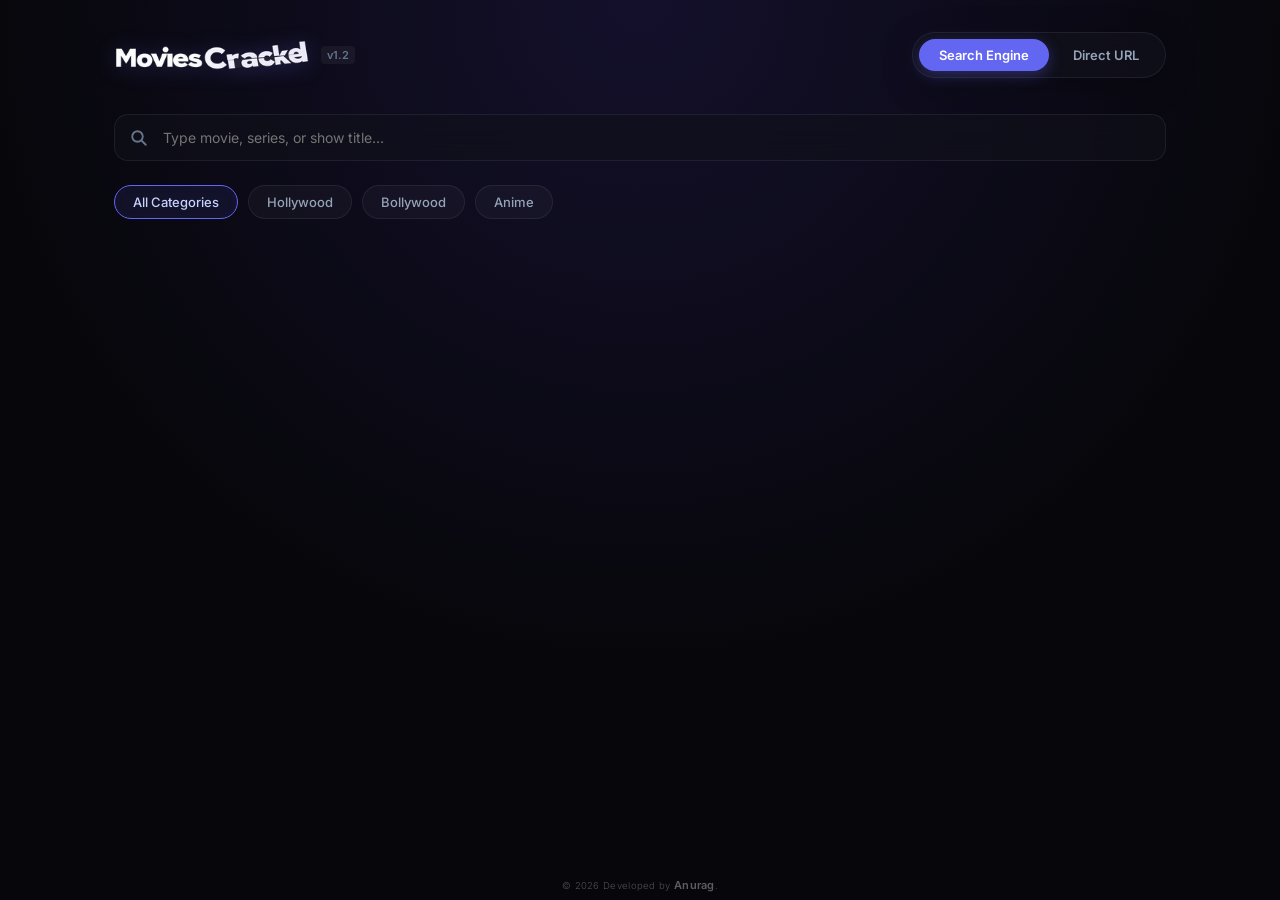
==== index.html @ f0cd8c69 "Diagnostics Revolution: add beautiful interactive Glassmorphism Diagnostics Modal triggered by click" ====
<!DOCTYPE html>
<html lang="en">
<head>
  <meta charset="UTF-8">
  <meta name="viewport" content="width=device-width, initial-scale=1.0, maximum-scale=1.0, user-scalable=no">
  <title>Movies Crackd</title>

  <!-- Open Graph / Facebook -->
  <meta property="og:type" content="website">
  <meta property="og:title" content="Movies Crackd">
  <meta property="og:description" content="Stream and download your favorite movies and TV shows instantly.">
  <meta property="og:image" content="https://files.catbox.moe/c52nru.jpg">
  <meta property="og:image:width" content="1731">
  <meta property="og:image:height" content="909">
  <meta property="og:image:type" content="image/jpeg">

  <!-- Twitter -->
  <meta property="twitter:card" content="summary_large_image">
  <meta property="twitter:title" content="Movies Crackd">
  <meta property="twitter:description" content="Stream and download your favorite movies and TV shows instantly.">
  <meta property="twitter:image" content="https://files.catbox.moe/c52nru.jpg">
  <link rel="icon" type="image/png" href="[data-uri]">
  <!-- IMDb Suggestion CDN Preconnect — pre-warms TLS before first keystroke -->
  <link rel="preconnect" href="https://v3.sg.media-imdb.com" crossorigin>
  <link rel="preconnect" href="https://m.media-amazon.com" crossorigin>
  <!-- Google Fonts -->
  <link rel="preconnect" href="https://fonts.googleapis.com">
  <link rel="preconnect" href="https://fonts.gstatic.com" crossorigin>
  <link href="https://fonts.googleapis.com/css2?family=Inter:wght@300;400;500;600;700&family=Outfit:wght@400;500;600;700;800&display=swap" rel="stylesheet">
  
  <link rel="stylesheet" href="/static/css/app.css">
</head>
<body>
  <div id="details-page-bg"><img id="details-page-bg-img" src="" alt=""></div>

  <div class="app-container">
    
    <!-- Top Brand & Tabs bar -->
    <header>
      <div class="brand" onclick="goHome()" title="Go to Home Page">
        <img class="brand-logo" src="[data-uri]" alt="Movies Crackd">
        <span>v1.2</span>
      </div>
      
      <div class="tabs-container">
        <button class="tab-btn active" onclick="switchTab('search')">Search Engine</button>
        <button class="tab-btn" onclick="switchTab('direct')">Direct URL</button>
      </div>
    </header>

    <!-- ── VIEW 1: SEARCH ENGINE VIEW ── -->
    <div id="search-view" class="view-panel active">
      
      <!-- Primary Search Panel & Category Tags -->
      <div class="search-bar-row">
        <div class="search-input-wrap">
          <input type="text" class="search-input" id="search-box" autocomplete="off" placeholder="Type movie, series, or show title…">
          <svg fill="none" stroke="currentColor" viewBox="0 0 24 24"><path stroke-linecap="round" stroke-linejoin="round" stroke-width="2.5" d="M21 21l-6-6m2-5a7 7 0 11-14 0 7 7 0 0114 0z"></path></svg>
          <button class="clear-search-btn" id="clear-search-btn" onclick="clearSearch()" title="Clear search">
            <svg fill="none" stroke="currentColor" viewBox="0 0 24 24"><path stroke-linecap="round" stroke-linejoin="round" stroke-width="2.5" d="M6 18L18 6M6 6l12 12"></path></svg>
          </button>
          <!-- IMDb Suggestions Dropdown -->
          <div class="imdb-suggestions-dropdown" id="imdb-suggestions" style="display: none;"></div>
        </div>
      </div>

      <div class="categories-row">
        <button class="cat-btn active" onclick="selectCategory('All')">All Categories</button>
        <button class="cat-btn" onclick="selectCategory('Hollywood')">Hollywood</button>
        <button class="cat-btn" onclick="selectCategory('Bollywood')">Bollywood</button>
        <button class="cat-btn" onclick="selectCategory('Anime')">Anime</button>
      </div>

      <!-- Search Results Movie Card Grid -->
      <div class="movie-grid" id="search-results">
        <!-- Renders dynamically -->
      </div>

      <!-- same page detailed quality selection container -->
      <div class="detail-panel" id="detail-panel">
        <div class="detail-header">
          <button class="back-btn" onclick="closeDetails()" title="Back to Search">
            <svg width="18" height="18" fill="none" stroke="currentColor" viewBox="0 0 24 24" style="stroke-width:2.5"><path stroke-linecap="round" stroke-linejoin="round" d="M10 19l-7-7m0 0l7-7m-7 7h18"></path></svg>
          </button>
          <h2 class="detail-title" id="detail-title">Movie Title Options</h2>
        </div>
        <div class="detail-meta-row" id="detail-meta-row"></div>
        <div class="option-grid" id="option-list">
          <!-- Option cards render dynamically -->
        </div>
      </div>

    </div>

    <!-- ── VIEW 2: DIRECT URL VIEW ── -->
    <div id="direct-view" class="view-panel">
      <div class="direct-container">
        
        <!-- Back to Movie button row, hidden by default -->
        <div class="direct-back-row" id="direct-back-row" style="display: none; margin-bottom: 20px;">
          <button class="back-btn-direct" onclick="goBackToMovie()" style="background: rgba(255,255,255,0.06); border: 1px solid rgba(255,255,255,0.1); color: var(--text-main); padding: 10px 20px; border-radius: 12px; font-weight: 600; font-size: 14px; cursor: pointer; display: inline-flex; align-items: center; gap: 8px; transition: all 0.2s ease; backdrop-filter: blur(10px); box-shadow: var(--shadow-sm);">
            <svg fill="none" stroke="currentColor" viewBox="0 0 24 24" style="width: 18px; height: 18px; stroke-width: 2.5;"><path stroke-linecap="round" stroke-linejoin="round" d="M15 19l-7-7 7-7"></path></svg>
            Back to Movie Details
          </button>
        </div>

        <div class="direct-input-row">
          <input type="text" id="direct-url-box" class="direct-input" placeholder="Paste direct link here (driveseed / modpro / animeflix / leechpro) and hit enter…">
          <button class="go-btn" onclick="startDirectDownload()">Go</button>
        </div>

        <div class="downloads-section">
          <div class="downloads-list" id="downloads-list">
            <!-- Download progress cards render dynamically -->
          </div>
        </div>

        <!-- System status & Telegram ready footer (hidden in cloud mode) -->
        <div class="status-bar-footer" id="status-bar-footer">
          <div id="footer-status-text">Ready</div>
          
          <button class="retry-all-btn" id="retry-failed-btn" style="display:none;" onclick="retryFailedAll()">Retry Failed</button>
          
          <div class="tg-status" id="tg-status-badge">
            <div class="tg-dot" id="tg-dot"></div>
            <span id="tg-text">Telegram: Checking…</span>
          </div>
        </div>

      </div>
    </div>

  </div>

  <div class="credits-footer" onclick="openDiagnostics()">© 2026 Developed by <strong>Anurag</strong>.</div>

  <!-- Premium System Diagnostics Modal -->
  <div id="diagnostics-modal" class="diagnostics-modal" style="display: none;">
    <div class="diagnostics-backdrop" onclick="closeDiagnostics()"></div>
    <div class="diagnostics-content">
      <div class="diagnostics-header">
        <h3>📊 System Diagnostics & Storage</h3>
        <button class="close-diag-btn" onclick="closeDiagnostics()">&times;</button>
      </div>
      <div class="diagnostics-body">
        <div class="diag-section">
          <h4>🌐 Server SSD Storage (Render Free Tier)</h4>
          <div class="diag-row"><span>Total Project Files Size:</span><strong id="diag-project-size">Loading…</strong></div>
          <div class="diag-row"><span>IMDb Autocomplete suggestions:</span><strong id="diag-server-suggest">Loading…</strong></div>
          <div class="diag-row"><span>Cached JPEG Posters:</span><strong id="diag-server-posters">Loading…</strong></div>
          <div class="diag-row"><span>Trending Showcase Database:</span><strong id="diag-trending-cache">Loading…</strong></div>
          <div class="diag-row"><span>Server Runtime Clock:</span><strong id="diag-server-time">Loading…</strong></div>
        </div>
        
        <div class="diag-section">
          <h4>📱 Client Browser Cache (localStorage)</h4>
          <div class="diag-row"><span>IMDb Autocomplete Entries:</span><strong id="diag-client-suggest">Loading…</strong></div>
          <div class="diag-row"><span>Total Client Cache Usage:</span><strong id="diag-client-size">Loading…</strong></div>
        </div>
        
        <div class="diag-actions">
          <button class="diag-btn server-btn" onclick="clearServerCache()">🧹 Clear Server SSD Cache</button>
          <button class="diag-btn client-btn" onclick="clearClientCache()">📱 Clear Client Local Cache</button>
        </div>
      </div>
    </div>
  </div>

  <script src="/static/js/app.js"></script>
</body>
</html>
---- static/css/app.css ----
:root {
      --bg: #07070b;
      --bg-gradient: radial-gradient(circle at top, #14102c 0%, #07070b 60%);
      --card-bg: rgba(18, 18, 28, 0.6);
      --card-hover: rgba(26, 26, 42, 0.85);
      --border: rgba(255, 255, 255, 0.07);
      --border-hover: rgba(106, 90, 212, 0.4);
      --text: #ffffff;
      --text-sub: #94a3b8;
      --text-dim: #64748b;
      --accent: #6366f1;
      --accent-glow: rgba(99, 102, 241, 0.35);
      --emerald: #10b981;
      --amber: #f59e0b;
      --crimson: #ef4444;
      --blue: #3b82f6;
      --font-outfit: 'Outfit', sans-serif;
      --font-inter: 'Inter', sans-serif;
    }

    * {
      box-sizing: border-box;
      margin: 0;
      padding: 0;
      -webkit-font-smoothing: antialiased;
      -moz-osx-font-smoothing: grayscale;
    }

    html, body {
      max-width: 100%;
      overflow-x: hidden;
      width: 100%;
    }

    body {
      background: var(--bg);
      background-image: var(--bg-gradient);
      background-attachment: fixed;
      color: var(--text);
      font-family: var(--font-inter);
      min-height: 100vh;
      overflow-x: hidden;
      display: flex;
      flex-direction: column;
      align-items: center;
      position: relative;
    }

    /* Scrollbars */
    ::-webkit-scrollbar {
      width: 8px;
      height: 8px;
    }
    ::-webkit-scrollbar-track {
      background: rgba(255, 255, 255, 0.02);
    }
    ::-webkit-scrollbar-thumb {
      background: rgba(255, 255, 255, 0.12);
      border-radius: 4px;
    }
    ::-webkit-scrollbar-thumb:hover {
      background: rgba(255, 255, 255, 0.25);
    }

    #details-page-bg {
      position: fixed;
      top: 0;
      left: 0;
      width: 100vw;
      height: 100vh;
      z-index: -10;
      opacity: 0;
      transition: opacity 0.8s cubic-bezier(0.16, 1, 0.3, 1);
      pointer-events: none;
      overflow: hidden;
    }

    #details-page-bg img {
      position: absolute;
      top: 0;
      left: 0;
      height: 100%;
      width: auto;
      object-fit: cover;
      -webkit-mask-image: linear-gradient(to right, black 0%, black 10%, transparent 50%);
      mask-image: linear-gradient(to right, black 0%, black 10%, transparent 50%);
    }

    #details-page-bg::after {
      content: '';
      position: absolute;
      top: 0;
      left: 0;
      width: 100%;
      height: 100%;
      background:
        linear-gradient(to bottom, var(--bg) 0%, transparent 12%),
        linear-gradient(to top, var(--bg) 0%, transparent 12%);
      z-index: 1;
    }

    .app-container {
      width: 100%;
      max-width: 1100px;
      padding: 32px 24px;
      display: flex;
      flex-direction: column;
      gap: 28px;
      flex-grow: 1;
    }

    /* Header Bar */
    header {
      display: flex;
      justify-content: space-between;
      align-items: center;
      margin-bottom: 8px;
    }

    .brand {
      display: flex;
      align-items: center;
      gap: 12px;
      cursor: pointer;
    }

    .brand-logo {
      height: 30px;
      width: auto;
      object-fit: contain;
      display: block;
      filter: drop-shadow(0 2px 10px rgba(99, 102, 241, 0.25));
      transition: all 0.2s ease;
    }

    .brand:hover .brand-logo {
      transform: scale(1.03);
      filter: drop-shadow(0 2px 14px rgba(99, 102, 241, 0.45));
    }

    .brand span {
      font-family: var(--font-inter);
      font-size: 11px;
      font-weight: 600;
      color: var(--text-dim);
      background: rgba(255, 255, 255, 0.05);
      padding: 2px 6px;
      border-radius: 4px;
    }

    /* Premium Pill Tabs */
    .tabs-container {
      background: rgba(18, 18, 28, 0.7);
      border: 1px solid var(--border);
      padding: 6px;
      border-radius: 30px;
      display: flex;
      gap: 4px;
      backdrop-filter: blur(16px);
      box-shadow: 0 8px 32px rgba(0,0,0,0.25);
    }

    .tab-btn {
      background: transparent;
      border: none;
      color: var(--text-sub);
      font-family: var(--font-inter);
      font-size: 13px;
      font-weight: 600;
      padding: 8px 20px;
      border-radius: 20px;
      cursor: pointer;
      transition: all 0.3s cubic-bezier(0.4, 0, 0.2, 1);
    }

    .tab-btn:hover {
      color: var(--text);
    }

    .tab-btn.active {
      background: var(--accent);
      color: #ffffff;
      box-shadow: 0 4px 15px var(--accent-glow);
    }

    /* Views */
    .view-panel {
      display: none;
      flex-direction: column;
      gap: 24px;
      animation: fadeIn 0.4s ease;
    }

    .view-panel.active {
      display: flex;
    }

    @keyframes fadeIn {
      from { opacity: 0; transform: translateY(8px); }
      to { opacity: 1; transform: translateY(0); }
    }

    /* ── SEARCH ENGINE TAB ── */
    .search-bar-row {
      display: flex;
      gap: 16px;
      align-items: center;
      width: 100%;
    }

    .search-input-wrap {
      position: relative;
      flex-grow: 1;
    }

    .search-input-wrap svg {
      position: absolute;
      left: 16px;
      top: 50%;
      transform: translateY(-50%);
      width: 18px;
      height: 18px;
      color: var(--text-dim);
      pointer-events: none;
      transition: color 0.3s;
      z-index: 2;
    }

    .search-input {
      position: relative;
      z-index: 1;
      width: 100%;
      background: rgba(18, 18, 28, 0.6);
      border: 1px solid var(--border);
      border-radius: 14px;
      padding: 14px 44px 14px 48px; /* Increased right padding to prevent overlay with cross button */
      color: var(--text);
      font-family: var(--font-inter);
      font-size: 14px;
      transition: all 0.3s;
      outline: none;
      backdrop-filter: blur(12px);
    }

    .search-input:focus {
      border-color: var(--accent);
      background: rgba(22, 22, 38, 0.8);
      box-shadow: 0 0 0 3px rgba(99, 102, 241, 0.15);
    }

    .search-input:focus + svg {
      color: var(--accent);
    }

    .clear-search-btn {
      position: absolute;
      right: 16px;
      top: 50%;
      transform: translateY(-50%);
      background: none;
      border: none;
      color: var(--text-dim);
      cursor: pointer;
      display: none;
      align-items: center;
      justify-content: center;
      padding: 4px;
      border-radius: 50%;
      transition: color 0.2s, background-color 0.2s;
      z-index: 2;
    }

    .clear-search-btn:hover {
      color: var(--text);
      background-color: rgba(255, 255, 255, 0.08);
    }

    .clear-search-btn svg {
      position: static !important;
      transform: none !important;
      width: 16px !important;
      height: 16px !important;
      pointer-events: auto !important;
      color: currentColor !important;
    }

    /* Horizontal Category Scroller */
    .categories-row {
      display: flex;
      gap: 10px;
      overflow-x: auto;
      padding-bottom: 4px;
      scrollbar-width: none; /* Firefox */
    }

    .categories-row::-webkit-scrollbar {
      display: none; /* Safari / Chrome */
    }

    .cat-btn {
      background: rgba(255, 255, 255, 0.03);
      border: 1px solid var(--border);
      color: var(--text-sub);
      font-family: var(--font-inter);
      font-size: 13px;
      font-weight: 500;
      padding: 8px 18px;
      border-radius: 20px;
      cursor: pointer;
      transition: all 0.25s;
      white-space: nowrap;
    }

    .cat-btn:hover {
      background: rgba(255, 255, 255, 0.08);
      color: var(--text);
      border-color: rgba(255, 255, 255, 0.2);
    }

    .cat-btn.active {
      background: rgba(99, 102, 241, 0.1);
      border-color: var(--accent);
      color: #c7d2fe;
      box-shadow: inset 0 0 10px rgba(99, 102, 241, 0.05);
    }

    /* Responsive Movie Poster Grid */
    .movie-grid {
      display: grid;
      grid-template-columns: repeat(auto-fill, minmax(180px, 1fr));
      gap: 28px;
      width: 100%;
    }

    .movie-card {
      background: var(--card-bg);
      border: 1px solid var(--border);
      border-radius: 18px;
      padding: 10px;
      cursor: pointer;
      display: flex;
      flex-direction: column;
      gap: 12px;
      transition: all 0.4s cubic-bezier(0.16, 1, 0.3, 1);
      backdrop-filter: blur(12px);
      box-shadow: 0 4px 20px rgba(0,0,0,0.15);
      position: relative;
    }

    .movie-card:not(.static-overlay):hover {
      transform: translateY(-8px);
      background: var(--card-hover);
      border-color: var(--border-hover);
      box-shadow: 0 12px 30px rgba(99, 102, 241, 0.15);
    }

    .poster-wrap {
      width: 100%;
      aspect-ratio: 9 / 12.5;
      border-radius: 14px;
      overflow: hidden;
      background: #11111b;
      position: relative;
    }

    .poster-img {
      position: absolute;
      top: 0;
      left: 0;
      width: 100%;
      height: 100%;
      object-fit: cover;
      transition: transform 0.5s cubic-bezier(0.16, 1, 0.3, 1);
    }

    .movie-card:not(.static-overlay):hover .poster-img {
      transform: scale(1.04);
    }

    /* Full-card absolute overlay on hover, completely stable without changing card dimensions! */
    .poster-hover-overlay {
      position: absolute;
      top: 0;
      left: 0;
      width: 100%;
      height: 100%;
      display: flex;
      align-items: flex-end; /* bottom-aligned */
      justify-content: flex-start; /* left-aligned */
      padding: 18px;
      box-sizing: border-box;
      opacity: 0;
      transition: opacity 0.4s cubic-bezier(0.16, 1, 0.3, 1), transform 0.4s cubic-bezier(0.16, 1, 0.3, 1);
      z-index: 2;
      pointer-events: none;
      border-radius: 17px;
      overflow: hidden;
      transform: scale(0.98);
    }

    .movie-card:not(.static-overlay):hover .poster-hover-overlay {
      opacity: 1;
      transform: scale(1);
    }

    .hover-bg-img {
      position: absolute;
      top: 0;
      left: 0;
      width: 100%;
      height: 100%;
      object-fit: cover;
      border-radius: 17px;
      z-index: -2;
      transition: transform 0.5s cubic-bezier(0.16, 1, 0.3, 1);
    }

    .movie-card:not(.static-overlay):hover .hover-bg-img {
      transform: scale(1.04);
    }

    .hover-overlay-gradient {
      position: absolute;
      top: 0;
      left: 0;
      width: 100%;
      height: 100%;
      z-index: -1;
      /* Premium gradient darken background */
      background: linear-gradient(to top, rgba(10, 10, 15, 0.98) 0%, rgba(10, 10, 15, 0.65) 50%, rgba(10, 10, 15, 0) 100%);
      /* Sophisticated gradient blur using CSS mask-image and backdrop-filter */
      backdrop-filter: blur(14px);
      -webkit-backdrop-filter: blur(14px);
      -webkit-mask-image: linear-gradient(to top, black 0%, rgba(0, 0, 0, 0.85) 50%, transparent 100%);
      mask-image: linear-gradient(to top, black 0%, rgba(0, 0, 0, 0.85) 50%, transparent 100%);
      border-radius: 17px;
    }

    .hover-overlay-content {
      display: flex;
      flex-direction: column;
      gap: 6px;
      width: 100%;
      text-align: left;
      transition: transform 0.45s cubic-bezier(0.16, 1, 0.3, 1);
      transform: translateY(12px);
    }

    .movie-card:not(.static-overlay):hover .hover-overlay-content {
      transform: translateY(0);
    }

    .hover-overlay-main-title {
      color: #ffffff;
      font-family: var(--font-outfit);
      font-weight: 800;
      line-height: 1.25;
      letter-spacing: -0.2px;
      text-shadow: 0 2px 10px rgba(0, 0, 0, 0.95);
      word-wrap: break-word;
      overflow-wrap: break-word;
    }

    .hover-overlay-extra {
      color: rgba(255, 255, 255, 0.72);
      font-family: var(--font-inter);
      font-weight: 500;
      line-height: 1.45;
      text-shadow: 0 1px 8px rgba(0, 0, 0, 0.8);
      word-wrap: break-word;
      overflow-wrap: break-word;
    }

    .poster-placeholder {
      width: 100%;
      height: 100%;
      display: flex;
      align-items: center;
      justify-content: center;
      color: var(--text-dim);
      font-size: 32px;
      background: linear-gradient(135deg, #161622 0%, #0d0d15 100%);
      transition: all 0.5s cubic-bezier(0.16, 1, 0.3, 1);
    }

    .movie-card:not(.static-overlay):hover .poster-placeholder {
      transform: scale(1.04);
    }

    /* Category Tag Overlay */
    .cat-badge {
      position: absolute;
      top: 10px;
      left: 10px;
      font-size: 10px;
      font-weight: 700;
      text-transform: uppercase;
      padding: 4px 8px;
      border-radius: 6px;
      color: #fff;
      backdrop-filter: blur(8px);
      box-shadow: 0 2px 8px rgba(0,0,0,0.3);
      z-index: 3;
      transition: all 0.45s cubic-bezier(0.16, 1, 0.3, 1);
    }

    .cat-badge.hollywood { background: rgba(16, 185, 129, 0.8); }
    .cat-badge.bollywood { background: rgba(59, 130, 246, 0.8); }
    .cat-badge.anime { background: rgba(239, 68, 68, 0.8); }

    .movie-details {
      display: flex;
      flex-direction: column;
      gap: 6px;
      padding: 2px 4px 6px 4px;
      transition: all 0.4s cubic-bezier(0.16, 1, 0.3, 1);
      opacity: 1;
    }

    .movie-card:not(.static-overlay):hover .movie-details {
      opacity: 0;
      transform: translateY(12px);
      pointer-events: none;
    }

    .movie-title {
      font-family: var(--font-outfit);
      font-size: 14px;
      font-weight: 600;
      color: #ffffff;
      line-height: 1.3;
      white-space: nowrap;
      overflow: hidden;
      text-overflow: ellipsis;
    }

    .movie-meta {
      font-size: 11px;
      color: var(--text-sub);
      display: flex;
      justify-content: space-between;
    }

    /* Skeleton Loading State */
    .skeleton-card {
      pointer-events: none;
    }

    .skeleton-img {
      width: 100%;
      height: 100%;
      background: linear-gradient(90deg, #13131f 25%, #1c1c2e 50%, #13131f 75%);
      background-size: 200% 100%;
      animation: pulse 1.5s infinite;
    }

    .skeleton-text {
      height: 14px;
      background: linear-gradient(90deg, #13131f 25%, #1c1c2e 50%, #13131f 75%);
      background-size: 200% 100%;
      animation: pulse 1.5s infinite;
      border-radius: 4px;
    }

    @keyframes pulse {
      0% { background-position: 200% 0; }
      100% { background-position: -200% 0; }
    }

    /* Same-Page Details / Options Panel */
    .detail-panel {
      display: none;
      flex-direction: column;
      gap: 24px;
      width: 100%;
      animation: slideIn 0.4s cubic-bezier(0.16, 1, 0.3, 1);
    }

    @keyframes slideIn {
      from { opacity: 0; transform: translateY(15px); }
      to { opacity: 1; transform: translateY(0); }
    }

    .detail-header {
      display: flex;
      align-items: center;
      gap: 16px;
      padding-bottom: 12px;
      border-bottom: 1px solid var(--border);
    }

    .back-btn {
      background: rgba(255, 255, 255, 0.05);
      border: 1px solid var(--border);
      color: var(--text);
      width: 42px;
      height: 42px;
      border-radius: 50%;
      cursor: pointer;
      display: flex;
      align-items: center;
      justify-content: center;
      transition: all 0.25s;
      flex-shrink: 0;
    }

    .back-btn:hover {
      background: rgba(255, 255, 255, 0.1);
      border-color: rgba(255, 255, 255, 0.2);
      transform: scale(1.05);
    }

    .detail-title {
      font-family: var(--font-outfit);
      font-size: 20px;
      font-weight: 700;
      color: #ffffff;
      flex-grow: 1;
      white-space: normal;
      word-wrap: break-word;
      line-height: 1.4;
    }

    /* Available Options Cards */
    .option-grid {
      display: flex;
      flex-direction: column;
      gap: 12px;
      width: 100%;
    }

    .option-card {
      background: var(--card-bg);
      border: 1px solid var(--border);
      border-radius: 14px;
      padding: 16px 20px;
      display: flex;
      justify-content: space-between;
      align-items: center;
      transition: all 0.3s;
      backdrop-filter: blur(12px);
    }

    .option-card:hover {
      background: var(--card-hover);
      border-color: var(--border-hover);
      box-shadow: 0 4px 15px rgba(99, 102, 241, 0.08);
    }

    .option-info {
      display: flex;
      flex-direction: column;
      gap: 4px;
    }

    .option-quality {
      font-family: var(--font-outfit);
      font-size: 15px;
      font-weight: 600;
      color: #ffffff;
    }

    .option-btn {
      background: var(--accent);
      border: none;
      color: #ffffff;
      font-family: var(--font-inter);
      font-size: 13px;
      font-weight: 700;
      padding: 10px 20px;
      border-radius: 10px;
      cursor: pointer;
      transition: all 0.25s;
      box-shadow: 0 2px 10px var(--accent-glow);
    }

    .option-btn:hover {
      background: #7c3aed;
      transform: translateY(-2px);
      box-shadow: 0 4px 15px rgba(124, 58, 237, 0.4);
    }

    /* ── DIRECT URL TAB ── */
    .direct-container {
      width: 100%;
      display: flex;
      flex-direction: column;
      gap: 28px;
    }

    .direct-input-row {
      display: flex;
      gap: 14px;
      width: 100%;
    }

    .direct-input {
      flex-grow: 1;
      background: rgba(18, 18, 28, 0.6);
      border: 1px solid var(--border);
      border-radius: 14px;
      padding: 14px 18px;
      color: var(--text);
      font-family: var(--font-inter);
      font-size: 14px;
      outline: none;
      transition: all 0.3s;
      backdrop-filter: blur(12px);
    }

    .direct-input:focus {
      border-color: var(--accent);
      background: rgba(22, 22, 38, 0.8);
      box-shadow: 0 0 0 3px rgba(99, 102, 241, 0.15);
    }

    .go-btn {
      background: var(--accent);
      border: none;
      color: #ffffff;
      font-family: var(--font-inter);
      font-size: 14px;
      font-weight: 700;
      padding: 0 28px;
      border-radius: 14px;
      cursor: pointer;
      transition: all 0.25s;
      box-shadow: 0 4px 15px var(--accent-glow);
    }

    .go-btn:hover {
      background: #5046e5;
      box-shadow: 0 6px 20px rgba(99, 102, 241, 0.5);
    }

    /* Active Downloads Queue */
    .downloads-section {
      display: flex;
      flex-direction: column;
      gap: 16px;
      width: 100%;
    }

    .section-title {
      font-family: var(--font-outfit);
      font-size: 18px;
      font-weight: 700;
      color: #ffffff;
      display: flex;
      justify-content: space-between;
      align-items: center;
    }

    .downloads-list {
      display: flex;
      flex-direction: column;
      gap: 14px;
      width: 100%;
      min-height: 200px;
    }

    .download-card {
      background: var(--card-bg);
      border: 1px solid var(--border);
      border-radius: 14px;
      padding: 14px 18px;
      display: flex;
      align-items: center;
      justify-content: space-between;
      gap: 14px;
      transition: all 0.3s;
      backdrop-filter: blur(12px);
      position: relative;
      overflow: hidden;
    }

    .download-card.done {
      border-color: rgba(16, 185, 129, 0.25);
      background: linear-gradient(90deg, rgba(18, 18, 28, 0.6) 50%, rgba(16, 185, 129, 0.06) 100%);
    }

    .download-card.failed {
      border-color: rgba(239, 68, 68, 0.25);
      background: linear-gradient(90deg, rgba(18, 18, 28, 0.6) 50%, rgba(239, 68, 68, 0.06) 100%);
    }

    .download-card.active {
      border-color: rgba(99, 102, 241, 0.25);
      background: linear-gradient(90deg, rgba(18, 18, 28, 0.6) 50%, rgba(99, 102, 241, 0.06) 100%);
    }

    .download-card-left {
      display: flex;
      align-items: center;
      gap: 10px;
      min-width: 0;
      flex: 1;
    }

    .dl-index {
      font-weight: 700;
      color: var(--accent);
      font-size: 13px;
      flex-shrink: 0;
    }

    .dl-filename {
      font-size: 13px;
      font-weight: 500;
      color: #ffffff;
      white-space: nowrap;
      overflow: hidden;
      text-overflow: ellipsis;
      min-width: 0;
    }

    .method-badge {
      font-size: 9px;
      font-weight: 700;
      padding: 3px 6px;
      border-radius: 4px;
      color: #000000;
      text-transform: uppercase;
      flex-shrink: 0;
    }
    .method-badge.v2 { background: var(--emerald); }
    .method-badge.v1 { background: var(--amber); }
    .method-badge.cloud { background: #d946ef; }
    .method-badge.telegram { background: #3b82f6; color: #fff; }

    .download-card-right {
      display: flex;
      align-items: center;
      gap: 10px;
      flex-shrink: 0;
    }

    .dl-status-compact {
      font-size: 12px;
      font-weight: 600;
      white-space: nowrap;
    }

    .dl-download-btn {
      background: linear-gradient(135deg, var(--emerald), #059669);
      color: #ffffff;
      border: none;
      padding: 8px 18px;
      border-radius: 10px;
      font-family: var(--font-inter);
      font-size: 12px;
      font-weight: 700;
      cursor: pointer;
      transition: all 0.25s;
      display: inline-flex;
      align-items: center;
      gap: 6px;
      text-decoration: none;
      box-shadow: 0 2px 12px rgba(16, 185, 129, 0.25);
      white-space: nowrap;
    }

    .dl-download-btn:hover {
      transform: translateY(-1px);
      box-shadow: 0 4px 18px rgba(16, 185, 129, 0.4);
    }

    .dl-download-btn-partitioned {
      display: inline-flex;
      align-items: stretch;
      border-radius: 20px;
      overflow: hidden;
      text-decoration: none;
      box-shadow: 0 2px 12px rgba(16, 185, 129, 0.25);
      transition: all 0.25s;
      border: none;
      cursor: pointer;
    }

    .dl-download-btn-partitioned:hover {
      transform: translateY(-1px);
      box-shadow: 0 4px 18px rgba(16, 185, 129, 0.4);
    }

    .dl-download-btn-partitioned .dl-btn-left {
      background: #00c853;
      color: #ffffff;
      padding: 8px 18px;
      font-family: var(--font-inter);
      font-size: 12px;
      font-weight: 700;
      display: inline-flex;
      align-items: center;
      gap: 6px;
      white-space: nowrap;
    }

    .dl-download-btn-partitioned .dl-btn-right {
      background: var(--crimson);
      color: #ffffff;
      padding: 8px 18px;
      font-family: var(--font-inter);
      font-size: 12px;
      font-weight: 700;
      display: inline-flex;
      align-items: center;
      white-space: nowrap;
    }

    .dl-retry-btn {
      background: rgba(239, 68, 68, 0.12);
      color: var(--crimson);
      border: 1px solid rgba(239, 68, 68, 0.25);
      padding: 8px 16px;
      border-radius: 10px;
      font-family: var(--font-inter);
      font-size: 12px;
      font-weight: 700;
      cursor: pointer;
      transition: all 0.25s;
      white-space: nowrap;
    }

    .dl-retry-btn:hover {
      background: rgba(239, 68, 68, 0.2);
    }

    /* Compact progress bar (only shown when actively downloading) */
    .dl-progress-mini {
      position: absolute;
      bottom: 0;
      left: 0;
      height: 3px;
      background: var(--accent);
      border-radius: 0 0 14px 14px;
      transition: width 0.3s ease;
    }

    .download-card.done .dl-progress-mini {
      background: var(--emerald);
    }

    .download-card.failed .dl-progress-mini {
      background: var(--crimson);
    }

    /* Status Bar Footer */
    .status-bar-footer {
      background: rgba(18, 18, 28, 0.4);
      border: 1px solid var(--border);
      border-radius: 14px;
      padding: 12px 18px;
      display: flex;
      justify-content: space-between;
      align-items: center;
      font-size: 12px;
      color: var(--text-sub);
      backdrop-filter: blur(8px);
    }

    .tg-status {
      display: flex;
      align-items: center;
      gap: 6px;
      font-weight: 600;
    }

    .tg-dot {
      width: 8px;
      height: 8px;
      border-radius: 50%;
    }
    .tg-dot.ready { background: var(--emerald); box-shadow: 0 0 8px var(--emerald); }
    .tg-dot.warning { background: var(--amber); box-shadow: 0 0 8px var(--amber); }
    .tg-dot.notready { background: var(--crimson); box-shadow: 0 0 8px var(--crimson); }

    .retry-all-btn {
      background: rgba(180, 83, 9, 0.2);
      border: 1px solid rgba(180, 83, 9, 0.4);
      color: #fbbf24;
      font-size: 11px;
      font-weight: 700;
      padding: 6px 12px;
      border-radius: 6px;
      cursor: pointer;
      transition: all 0.25s;
    }

    .retry-all-btn:hover {
      background: rgba(180, 83, 9, 0.35);
      border-color: rgba(180, 83, 9, 0.6);
    }

    /* Option card grouped layout */
    .option-group-card {
      background: rgba(12, 12, 20, 0.85);
      border: 1px solid var(--border);
      border-radius: 16px;
      padding: 20px;
      display: flex;
      flex-direction: column;
      gap: 16px;
      transition: all 0.3s;
      backdrop-filter: blur(12px);
    }
    
    .option-group-card:hover {
      background: var(--card-hover);
      border-color: var(--border-hover);
      box-shadow: 0 4px 20px rgba(99, 102, 241, 0.06);
    }
    
    .option-pills-row {
      display: flex;
      flex-wrap: wrap;
      gap: 8px;
      align-items: center;
    }
    
    /* Pill styles */
    .pill-badge {
      font-size: 11px;
      font-weight: 700;
      padding: 5px 12px;
      border-radius: 20px;
      text-transform: uppercase;
      font-family: var(--font-inter);
      letter-spacing: 0.3px;
    }
    
    .pill-season {
      background: rgba(59, 130, 246, 0.15);
      color: #60a5fa;
      border: 1px solid rgba(59, 130, 246, 0.3);
    }
    
    .pill-lang {
      background: rgba(168, 85, 247, 0.15);
      color: #c084fc;
      border: 1px solid rgba(168, 85, 247, 0.3);
      text-transform: none;
    }
    
    /* Dynamic Resolution Theme Styling matching the user's second image */
    .theme-480p .monitor-icon-wrapper {
      background: rgba(6, 182, 212, 0.06);
      border: 1.5px solid rgba(6, 182, 212, 0.25);
      color: #22d3ee;
      box-shadow: 0 0 15px rgba(6, 182, 212, 0.08);
    }
    .theme-480p .res-title { color: #22d3ee; }
    .theme-480p .pill-size {
      background: rgba(6, 182, 212, 0.06);
      color: #22d3ee;
      border: 1px solid rgba(6, 182, 212, 0.25);
    }
    
    .theme-720p-ready .monitor-icon-wrapper {
      background: rgba(16, 185, 129, 0.06);
      border: 1.5px solid rgba(16, 185, 129, 0.25);
      color: #34d399;
      box-shadow: 0 0 15px rgba(16, 185, 129, 0.08);
    }
    .theme-720p-ready .res-title { color: #34d399; }
    .theme-720p-ready .pill-size {
      background: rgba(16, 185, 129, 0.06);
      color: #34d399;
      border: 1px solid rgba(16, 185, 129, 0.25);
    }

    .theme-720p-quality .monitor-icon-wrapper {
      background: rgba(245, 158, 11, 0.06);
      border: 1.5px solid rgba(245, 158, 11, 0.25);
      color: #fbbf24;
      box-shadow: 0 0 15px rgba(245, 158, 11, 0.08);
    }
    .theme-720p-quality .res-title { color: #fbbf24; }
    .theme-720p-quality .pill-size {
      background: rgba(245, 158, 11, 0.06);
      color: #fbbf24;
      border: 1px solid rgba(245, 158, 11, 0.25);
    }

    .theme-1080p .monitor-icon-wrapper {
      background: rgba(168, 85, 247, 0.06);
      border: 1.5px solid rgba(168, 85, 247, 0.25);
      color: #c084fc;
      box-shadow: 0 0 15px rgba(168, 85, 247, 0.08);
    }
    .theme-1080p .res-title { color: #c084fc; }
    .theme-1080p .pill-size {
      background: rgba(168, 85, 247, 0.06);
      color: #c084fc;
      border: 1px solid rgba(168, 85, 247, 0.25);
    }

    .theme-4k .monitor-icon-wrapper {
      background: rgba(236, 72, 153, 0.06);
      border: 1.5px solid rgba(236, 72, 153, 0.25);
      color: #f472b6;
      box-shadow: 0 0 15px rgba(236, 72, 153, 0.08);
    }
    .theme-4k .res-title { color: #f472b6; }
    .theme-4k .pill-size {
      background: rgba(236, 72, 153, 0.06);
      color: #f472b6;
      border: 1px solid rgba(236, 72, 153, 0.25);
    }

    .theme-default .monitor-icon-wrapper {
      background: rgba(148, 163, 184, 0.06);
      border: 1.5px solid rgba(148, 163, 184, 0.25);
      color: #cbd5e1;
    }
    .theme-default .res-title { color: #cbd5e1; }
    .theme-default .pill-size {
      background: rgba(148, 163, 184, 0.06);
      color: #cbd5e1;
      border: 1px solid rgba(148, 163, 184, 0.25);
    }

    .pill-size {
      font-family: var(--font-inter);
      font-size: 11px;
      font-weight: 700;
      padding: 5px 14px;
      border-radius: 20px;
      letter-spacing: 0.2px;
    }

    .option-buttons-row {
      display: flex;
      align-items: center;
      gap: 12px;
      flex-shrink: 0;
    }
    
    /* Styled action buttons with premium emerald green theme */
    .option-dl-btn {
      border: none;
      color: #ffffff;
      font-family: var(--font-inter);
      font-size: 12px;
      font-weight: 700;
      padding: 10px 20px;
      border-radius: 10px;
      cursor: pointer;
      transition: all 0.25s cubic-bezier(0.4, 0, 0.2, 1);
      display: flex;
      align-items: center;
      gap: 8px;
    }

    /* Secondary Action Button (Batch/Zip file) styled blue matching image */
    .option-dl-btn.secondary-dl-btn {
      background: rgba(30, 64, 175, 0.15);
      border: 1px solid rgba(59, 130, 246, 0.25);
      color: #60a5fa;
      box-shadow: 0 2px 10px rgba(59, 130, 246, 0.06);
    }

    .option-dl-btn.secondary-dl-btn:hover {
      background: rgba(30, 64, 175, 0.35);
      border-color: rgba(59, 130, 246, 0.55);
      color: #ffffff;
      box-shadow: 0 4px 15px rgba(59, 130, 246, 0.18);
      transform: translateY(-1px);
    }
    
    .btn-icon {
      font-size: 13px;
    }

    /* Option card grouped horizontal row layout */
    .option-group-card {
      background: rgba(255, 255, 255, 0.01);
      border: 1px solid var(--border);
      border-radius: 14px;
      padding: 14px 20px;
      display: flex;
      flex-direction: row;
      flex-wrap: nowrap;
      align-items: center;
      gap: 20px;
      transition: all 0.3s cubic-bezier(0.4, 0, 0.2, 1);
      position: relative;
      min-height: 64px;
    }
    
    .option-group-card:hover {
      background: rgba(255, 255, 255, 0.03);
      border-color: var(--border-hover);
      box-shadow: 0 8px 30px rgba(0, 0, 0, 0.25);
    }

    .option-left-block {
      display: flex;
      align-items: center;
      gap: 16px;
      flex-shrink: 0;
      min-width: 180px;
    }

    .monitor-icon-wrapper {
      width: 44px;
      height: 44px;
      border-radius: 10px;
      display: flex;
      align-items: center;
      justify-content: center;
      transition: all 0.3s;
    }

    .monitor-svg {
      width: 18px;
      height: 18px;
    }

    .resolution-info {
      display: flex;
      flex-direction: column;
      gap: 2px;
    }

    .res-title {
      font-family: var(--font-outfit);
      font-weight: 800;
      font-size: 16px;
      letter-spacing: 0.5px;
    }

    .res-subtitle {
      font-family: var(--font-inter);
      font-size: 11px;
      color: var(--text-dim);
      font-weight: 500;
      white-space: nowrap;
    }

    .option-middle-block {
      display: flex;
      align-items: center;
      justify-content: center;
      flex-grow: 1;
    }

    .divider-line {
      width: 1px;
      height: 32px;
      background: rgba(255, 255, 255, 0.08);
      flex-shrink: 0;
    }

    /* Global metadata row under main detailed title */
    .detail-meta-row {
      display: flex;
      flex-wrap: wrap;
      gap: 10px;
      align-items: center;
      margin-top: 14px;
      margin-bottom: 22px;
      padding-bottom: 14px;
      border-bottom: 1px solid rgba(255, 255, 255, 0.04);
    }

    /* Accordion styles */
    .accordion-list {
      display: flex;
      flex-direction: column;
      gap: 14px;
      width: 100%;
    }

    .accordion-item {
      background: rgba(16, 16, 26, 0.92);
      border: 1px solid var(--border);
      border-radius: 16px;
      overflow: hidden;
      transition: all 0.3s cubic-bezier(0.4, 0, 0.2, 1);
      backdrop-filter: blur(16px);
      -webkit-backdrop-filter: blur(16px);
    }

    .accordion-item.active {
      border-color: rgba(99, 102, 241, 0.4);
      background: rgba(22, 22, 38, 0.95);
      box-shadow: 0 4px 20px rgba(99, 102, 241, 0.08);
    }

    .accordion-header {
      padding: 18px 24px;
      display: flex;
      justify-content: space-between;
      align-items: center;
      cursor: pointer;
      user-select: none;
      transition: background 0.2s;
    }

    .accordion-header:hover {
      background: rgba(255, 255, 255, 0.04);
    }

    .accordion-header-left {
      display: flex;
      align-items: center;
      gap: 14px;
    }

    .accordion-icon {
      font-size: 16px;
    }

    .accordion-title {
      font-family: var(--font-outfit);
      font-size: 15px;
      font-weight: 700;
      color: #ffffff;
    }

    .accordion-count {
      font-family: var(--font-inter);
      font-size: 11px;
      font-weight: 600;
      color: var(--text-dim);
      background: rgba(255, 255, 255, 0.05);
      padding: 4px 10px;
      border-radius: 12px;
    }

    .chevron-icon {
      color: var(--text-sub);
      transition: transform 0.3s cubic-bezier(0.4, 0, 0.2, 1);
    }

    .accordion-item.active .chevron-icon {
      transform: rotate(180deg);
      color: var(--accent);
    }

    .accordion-content {
      max-height: 0;
      overflow: hidden;
      transition: max-height 0.3s cubic-bezier(0.4, 0, 0.2, 1);
    }

    .accordion-content-inner {
      padding: 6px 24px 24px 24px;
      display: flex;
      flex-direction: column;
      gap: 14px;
    }

    /* ── MOBILE RESPONSIVENESS MEDIA QUERY ── */
    @media (max-width: 600px) {
      html, body {
        max-width: 100%;
        overflow-x: hidden !important;
        width: 100%;
      }

      .app-container {
        padding: 16px 12px;
        gap: 16px;
        max-width: 100%;
        overflow-x: hidden !important;
      }

      header {
        flex-direction: column;
        align-items: center;
        gap: 16px;
        margin-bottom: 4px;
      }

      .tabs-container {
        width: 100%;
        justify-content: center;
      }

      .tab-btn {
        flex: 1;
        text-align: center;
        padding: 8px 12px;
        font-size: 12px;
      }

      /* Search layout on mobile */
      .search-bar-row {
        margin-bottom: 4px;
      }

      .search-input {
        padding: 12px 14px 12px 42px;
        font-size: 16px !important; /* Force 16px to prevent iOS Safari auto-zoom on focus */
      }

      .categories-row {
        gap: 6px;
        padding-bottom: 4px;
        overflow-x: auto;
        justify-content: flex-start;
        width: 100%;
        -webkit-overflow-scrolling: touch;
      }

      .cat-btn {
        padding: 6px 14px;
        font-size: 11px;
        white-space: nowrap;
        flex-shrink: 0;
      }

      /* Exactly two movie cards per row on mobile! */
      .movie-grid {
        grid-template-columns: repeat(2, minmax(120px, 170px)) !important;
        gap: 16px 12px !important;
        width: 100% !important;
        margin: 0 auto !important;
        justify-content: center !important;
        box-sizing: border-box !important;
      }

      .movie-card {
        width: 100% !important;
        max-width: 170px !important;
        padding: 6px !important;
        border-radius: 10px !important;
        gap: 6px !important;
      }

      .poster-wrap {
        width: 100% !important;
        height: 0 !important;
        padding-bottom: 150% !important; /* Mathematically perfect 2:3 Aspect Ratio */
        border-radius: 8px !important;
        position: relative !important;
        overflow: hidden !important;
      }

      .movie-title {
        font-size: 10px;
        line-height: 1.2;
        -webkit-line-clamp: 2;
        line-clamp: 2;
        display: -webkit-box;
        -webkit-box-orient: vertical;
        overflow: hidden;
      }

      .movie-meta-pill {
        font-size: 8px;
        padding: 1px 5px;
      }

      .movie-meta-row {
        gap: 3px;
      }

      /* Detail view layout on mobile */
      .detail-header {
        gap: 10px;
      }

      .back-btn {
        width: 34px;
        height: 34px;
      }

      .detail-title {
        font-size: 15px;
      }

      .detail-meta-row {
        flex-wrap: wrap;
        gap: 6px;
      }

      .accordion-header {
        padding: 12px 14px;
      }

      .accordion-header-left {
        gap: 8px;
      }

      .accordion-title {
        font-size: 12px;
      }

      .accordion-count {
        padding: 2px 6px;
        font-size: 9px;
      }

      .accordion-content-inner {
        padding: 6px 10px 14px 10px;
        gap: 10px;
      }

      /* Keep option cards compact single-row on mobile */
      .option-group-card {
        flex-wrap: wrap !important;
        gap: 10px !important;
        padding: 10px 14px !important;
        min-height: auto !important;
      }

      .option-left-block {
        min-width: 0 !important;
        gap: 10px !important;
      }

      .monitor-icon-wrapper {
        width: 32px !important;
        height: 32px !important;
        border-radius: 8px !important;
      }

      .monitor-svg {
        width: 14px !important;
        height: 14px !important;
      }

      .res-title {
        font-size: 13px !important;
      }

      .res-subtitle {
        font-size: 9px !important;
      }

      .pill-size {
        font-size: 9px !important;
        padding: 3px 10px !important;
      }

      .option-middle-block {
        flex-grow: 0 !important;
      }

      .divider-line {
        display: none !important;
      }

      .option-buttons-row {
        flex-wrap: wrap !important;
        gap: 6px !important;
      }

      .option-dl-btn {
        padding: 8px 12px !important;
        font-size: 11px !important;
      }

      /* Direct downloads / Active Downloads layout on mobile */
      .direct-input-row {
        flex-direction: column;
        gap: 10px;
      }

      .direct-input {
        font-size: 16px !important; /* Force 16px to prevent iOS Safari auto-zoom on focus */
      }

      .go-btn {
        width: 100%;
        padding: 12px;
      }

      .download-card {
        flex-direction: column;
        align-items: stretch;
        gap: 10px;
        padding: 14px;
      }

      .download-card-left {
        width: 100%;
      }

      .download-card-right {
        width: 100%;
        justify-content: flex-end;
      }

      .dl-download-btn {
        width: 100%;
        justify-content: center;
      }

      .dl-download-btn-partitioned {
        width: 100%;
      }

      .dl-download-btn-partitioned .dl-btn-left {
        flex-grow: 1;
        justify-content: center;
      }

      .dl-retry-btn {
        width: 100%;
        text-align: center;
      }

      .download-info {
        width: 100%;
      }

      .dl-filename {
        font-size: 12px;
        max-width: 100%;
      }

      .dl-status {
        align-self: flex-end;
      }

      .status-bar-footer {
        flex-direction: column;
        gap: 10px;
        align-items: center;
        text-align: center;
      }

      .retry-all-btn {
        width: 100%;
      }
    }

    /* ── Showcase Marquee Premium Styles ── */
    .trending-showcase-container {
      display: flex;
      flex-direction: column;
      gap: 20px;
      padding: 15px 0 40px 0;
      width: 100vw;
      position: relative;
      left: 50%;
      right: 50%;
      margin-left: -50vw;
      margin-right: -50vw;
      overflow: hidden;
      animation: fadeIn 0.6s cubic-bezier(0.16, 1, 0.3, 1);
    }

    .marquee-row-wrapper {
      overflow: hidden;
      width: 100%;
      position: relative;
      padding: 10px 0;
      opacity: 0;
      transition: opacity 0.4s cubic-bezier(0.25, 1, 0.5, 1);
      will-change: opacity;
    }

    .marquee-row-wrapper.visible {
      opacity: 1;
    }

    .marquee-row-wrapper::before {
      content: '';
      position: absolute;
      top: 0; left: 0; bottom: 0;
      width: 15vw;
      background: linear-gradient(to right, #07070b 0%, rgba(7, 7, 11, 0) 100%);
      z-index: 10;
      pointer-events: none;
      will-change: transform;
      transform: translateZ(0);
    }

    .marquee-row-wrapper::after {
      content: '';
      position: absolute;
      top: 0; right: 0; bottom: 0;
      width: 15vw;
      background: linear-gradient(to left, #07070b 0%, rgba(7, 7, 11, 0) 100%);
      z-index: 10;
      pointer-events: none;
      will-change: transform;
      transform: translateZ(0);
    }

    .marquee-track {
      display: flex;
      gap: 24px;
      width: max-content;
      will-change: transform;
      transform: translate3d(0, 0, 0);
      backface-visibility: hidden;
      -webkit-backface-visibility: hidden;
      cursor: grab;
      user-select: none;
    }

    .marquee-track:active {
      cursor: grabbing;
    }

    .marquee-group {
      display: flex;
      gap: 24px;
      flex-shrink: 0;
    }



    /* Showcase static overlay card */
    .movie-card.static-overlay {
      width: 180px;
      height: 256px;
      padding: 0;
      border: 1px solid var(--border);
      overflow: hidden;
      border-radius: 20px;
      flex-shrink: 0;
      background: #0f0f18 !important; /* solid color bg for high mobile rendering performance */
      backdrop-filter: none !important;
      -webkit-backdrop-filter: none !important;
      box-shadow: 0 4px 20px rgba(0, 0, 0, 0.35);
      will-change: transform;
      transform: translateZ(0);
      backface-visibility: hidden;
      -webkit-backface-visibility: hidden;
      transition: opacity 0.5s cubic-bezier(0.16, 1, 0.3, 1), 
                  transform 0.5s cubic-bezier(0.16, 1, 0.3, 1), 
                  width 0.5s cubic-bezier(0.16, 1, 0.3, 1), 
                  margin-right 0.5s cubic-bezier(0.16, 1, 0.3, 1),
                  border-color 0.5s cubic-bezier(0.16, 1, 0.3, 1);
      margin-right: 0;
    }
    
    .movie-card.static-overlay .hover-bg-img {
      display: none !important; /* Hide secondary background poster to improve mobile rendering FPS */
    }

    .movie-card.static-overlay .hover-overlay-gradient {
      display: none !important; /* Disable animated gradient overlays to reduce mobile render time */
    }
    
    .movie-card.static-overlay .poster-wrap {
      width: 100%;
      height: 100%;
      border-radius: 20px;
    }
    
    .movie-card.static-overlay .poster-hover-overlay {
      opacity: 1;
      transform: scale(1);
      pointer-events: auto;
      background: linear-gradient(to top, rgba(7, 7, 11, 0.95) 0%, rgba(7, 7, 11, 0.4) 50%, rgba(7, 7, 11, 0) 100%) !important;
      backdrop-filter: none !important;
      -webkit-backdrop-filter: none !important;
      border-radius: 20px;
      padding: 16px;
      transition: background 0.4s cubic-bezier(0.16, 1, 0.3, 1);
    }

    .movie-card.static-overlay.active-tap .poster-hover-overlay {
      background: linear-gradient(to top, rgba(7, 7, 11, 0.99) 0%, rgba(7, 7, 11, 0.75) 60%, rgba(7, 7, 11, 0.1) 100%) !important;
    }

    .movie-card.static-overlay .hover-overlay-content {
      transform: translateY(0);
      display: flex;
      flex-direction: column;
      width: 100%;
      transition: transform 0.4s cubic-bezier(0.16, 1, 0.3, 1);
    }
    
    .movie-card.static-overlay .hover-overlay-main-title {
      font-size: 14px;
      font-weight: 700;
      color: #ffffff;
      line-height: 1.35;
      transition: transform 0.4s cubic-bezier(0.16, 1, 0.3, 1);
    }

    .movie-card.static-overlay .hover-overlay-extra {
      font-size: 10.5px;
      color: rgba(255, 255, 255, 0.75);
      line-height: 1.45;
      font-weight: 500;
      opacity: 0;
      max-height: 0;
      overflow: hidden;
      transform: translateY(12px);
      transition: opacity 0.4s cubic-bezier(0.16, 1, 0.3, 1),
                  max-height 0.4s cubic-bezier(0.16, 1, 0.3, 1),
                  transform 0.4s cubic-bezier(0.16, 1, 0.3, 1),
                  margin-top 0.4s cubic-bezier(0.16, 1, 0.3, 1);
    }

    .movie-card.static-overlay.active-tap .hover-overlay-extra {
      opacity: 1;
      max-height: 120px;
      transform: translateY(0);
      margin-top: 6px;
    }

    /* Wrap hover states in standard media queries so smaller screens or touch devices never trigger hover animations, using tap/click instead */
    @media (hover: hover) and (min-width: 769px) {
      .movie-card.static-overlay:hover .poster-hover-overlay {
        background: linear-gradient(to top, rgba(7, 7, 11, 0.99) 0%, rgba(7, 7, 11, 0.75) 60%, rgba(7, 7, 11, 0.1) 100%) !important;
      }
      .movie-card.static-overlay:hover .hover-overlay-extra {
        opacity: 1;
        max-height: 120px;
        transform: translateY(0);
        margin-top: 6px;
      }
    }

    /* Category badge inside poster wrap */
    .movie-card.static-overlay .cat-badge {
      position: absolute;
      top: 14px;
      left: 14px;
      z-index: 5;
    }

    /* Collapse animation style for filtering cards out */
    .movie-card.static-overlay.hidden-card {
      opacity: 0;
      transform: scale(0.5);
      width: 0 !important;
      margin-right: -24px !important;
      border-color: transparent !important;
      pointer-events: none !important;
    }

    /* ── Mobile Optimization for Showcase ── */
    @media (max-width: 768px) {
      .trending-showcase-container {
        gap: 14px;
        padding: 10px 0 30px 0;
      }
      .movie-card.static-overlay {
        width: 120px !important;
        height: 176px !important;
        border-radius: 14px !important;
        box-shadow: none !important;
      }
      .movie-card.static-overlay .poster-wrap {
        border-radius: 14px !important;
      }
      .movie-card.static-overlay .poster-hover-overlay {
        border-radius: 14px !important;
        padding: 10px !important;
      }
      .movie-card.static-overlay .hover-overlay-main-title {
        font-size: 11px !important;
        font-weight: 600 !important;
        line-height: 1.25 !important;
      }
      .movie-card.static-overlay .cat-badge {
        top: 8px !important;
        left: 8px !important;
        font-size: 7.5px !important;
        padding: 2px 6px !important;
        border-radius: 6px !important;
      }
      .marquee-track {
        gap: 12px !important;
      }
      .marquee-group {
        gap: 12px !important;
      }
      .marquee-row-wrapper {
        padding: 4px 0 !important;
      }
      .marquee-row-wrapper::before,
      .marquee-row-wrapper::after {
        width: 10vw !important;
      }

    }


    .imdb-suggestions-dropdown {
      position: absolute;
      top: calc(100% + 8px);
      left: 0;
      width: 100%;
      background: rgba(15, 15, 27, 0.95);
      border: 1px solid rgba(255, 255, 255, 0.08);
      border-radius: 16px;
      box-shadow: 0 16px 48px rgba(0, 0, 0, 0.5);
      backdrop-filter: blur(20px);
      z-index: 1000;
      max-height: 400px;
      overflow-y: auto;
      padding: 8px;
      display: flex;
      flex-direction: column;
      gap: 4px;
    }

    .imdb-suggest-item {
      display: flex;
      align-items: center;
      gap: 14px;
      padding: 8px 12px;
      border-radius: 12px;
      cursor: pointer;
      transition: all 0.2s ease;
      border: 1px solid transparent;
    }

    .imdb-suggest-item:hover, .imdb-suggest-item.keyboard-selected {
      background: rgba(255, 255, 255, 0.06);
      border-color: rgba(255, 255, 255, 0.1);
      transform: translateX(4px);
    }

    .imdb-suggest-poster {
      width: 36px;
      height: 52px;
      object-fit: cover;
      border-radius: 6px;
      background: #12121c;
      flex-shrink: 0;
      border: 1px solid rgba(255, 255, 255, 0.05);
    }

    .imdb-suggest-info {
      display: flex;
      flex-direction: column;
      gap: 2px;
      flex-grow: 1;
      min-width: 0;
    }

    .imdb-suggest-title {
      font-size: 13.5px;
      font-weight: 600;
      color: var(--text-main);
      white-space: nowrap;
      overflow: hidden;
      text-overflow: ellipsis;
    }

    .imdb-suggest-meta {
      display: flex;
      align-items: center;
      gap: 8px;
      font-size: 11.5px;
      color: var(--text-dim);
    }

    .imdb-suggest-type {
      background: rgba(245, 158, 11, 0.12);
      color: #fbbf24;
      padding: 1px 6px;
      border-radius: 4px;
      font-size: 9.5px;
      font-weight: 700;
      text-transform: uppercase;
      letter-spacing: 0.5px;
    }

    .imdb-suggest-stars {
      font-size: 11.5px;
      color: var(--text-dim);
      white-space: nowrap;
      overflow: hidden;
      text-overflow: ellipsis;
    }

    .credits-footer {
      position: absolute;
      bottom: 8px;
      left: 50%;
      transform: translateX(-50%);
      text-align: center;
      margin: 0;
      font-family: 'Inter', sans-serif;
      font-size: 9.5px;
      font-weight: 300;
      color: #d6d6d6;
      opacity: 0.35;
      letter-spacing: 0.3px;
      pointer-events: auto;
      cursor: pointer;
      user-select: none;
      white-space: nowrap;
      z-index: 10;
      transition: opacity 0.2s, transform 0.2s;
    }
    .credits-footer:hover {
      opacity: 0.95;
      transform: translateX(-50%) scale(1.02);
    }
    .credits-footer strong {
      font-size: 11px;
      font-weight: 600;
      color: #ffffff;
    }

    /* Premium Diagnostics Modal CSS */
    .diagnostics-modal {
      position: fixed;
      top: 0;
      left: 0;
      width: 100%;
      height: 100%;
      display: flex;
      align-items: center;
      justify-content: center;
      z-index: 99999;
      font-family: 'Inter', sans-serif;
    }
    .diagnostics-backdrop {
      position: absolute;
      width: 100%;
      height: 100%;
      background: rgba(0, 0, 0, 0.75);
      backdrop-filter: blur(8px);
      animation: fadeIn 0.25s ease-out;
    }
    .diagnostics-content {
      position: relative;
      width: 90%;
      max-width: 440px;
      background: rgba(18, 18, 22, 0.95);
      border: 1px solid rgba(255, 255, 255, 0.08);
      border-radius: 16px;
      box-shadow: 0 20px 50px rgba(0, 0, 0, 0.6);
      animation: slideUp 0.3s cubic-bezier(0.16, 1, 0.3, 1);
      overflow: hidden;
      color: #ffffff;
    }
    .diagnostics-header {
      display: flex;
      justify-content: space-between;
      align-items: center;
      padding: 16px 20px;
      border-bottom: 1px solid rgba(255, 255, 255, 0.06);
      background: rgba(255, 255, 255, 0.01);
    }
    .diagnostics-header h3 {
      margin: 0;
      font-size: 14px;
      font-weight: 600;
      letter-spacing: 0.3px;
      color: #ffffff;
    }
    .close-diag-btn {
      background: none;
      border: none;
      color: #9f9f9f;
      font-size: 24px;
      cursor: pointer;
      padding: 0;
      line-height: 1;
      transition: color 0.15s;
    }
    .close-diag-btn:hover {
      color: #ffffff;
    }
    .diagnostics-body {
      padding: 20px;
      display: flex;
      flex-direction: column;
      gap: 16px;
    }
    .diag-section {
      background: rgba(255, 255, 255, 0.02);
      border: 1px solid rgba(255, 255, 255, 0.04);
      border-radius: 10px;
      padding: 14px;
    }
    .diag-section h4 {
      margin: 0 0 10px 0;
      font-size: 10.5px;
      text-transform: uppercase;
      letter-spacing: 0.8px;
      color: #3b82f6;
    }
    .diag-row {
      display: flex;
      justify-content: space-between;
      align-items: center;
      font-size: 12.5px;
      padding: 5px 0;
      border-bottom: 1px dashed rgba(255, 255, 255, 0.04);
    }
    .diag-row:last-child {
      border-bottom: none;
    }
    .diag-row span {
      color: #a0aec0;
    }
    .diag-row strong {
      color: #e2e8f0;
      font-family: monospace;
      font-size: 12px;
    }
    .diag-actions {
      display: flex;
      flex-direction: column;
      gap: 8px;
      margin-top: 5px;
    }
    .diag-btn {
      width: 100%;
      border: none;
      padding: 10px;
      font-size: 12.5px;
      font-weight: 550;
      border-radius: 8px;
      cursor: pointer;
      transition: background 0.15s, transform 0.1s;
      display: flex;
      align-items: center;
      justify-content: center;
      gap: 6px;
    }
    .diag-btn:active {
      transform: scale(0.98);
    }
    .server-btn {
      background: rgba(239, 68, 68, 0.12);
      border: 1px solid rgba(239, 68, 68, 0.2);
      color: #f87171;
    }
    .server-btn:hover {
      background: rgba(239, 68, 68, 0.2);
    }
    .client-btn {
      background: rgba(255, 255, 255, 0.04);
      border: 1px solid rgba(255, 255, 255, 0.08);
      color: #e2e8f0;
    }
    .client-btn:hover {
      background: rgba(255, 255, 255, 0.08);
    }

    /* Suggestion Skeleton Loader */
    @keyframes skeleton-shimmer {
      0% { background-position: -200% 0; }
      100% { background-position: 200% 0; }
    }
    .skeleton-pulse {
      background: linear-gradient(90deg,
        rgba(255, 255, 255, 0.04) 0%,
        rgba(255, 255, 255, 0.08) 40%,
        rgba(255, 255, 255, 0.04) 80%
      );
      background-size: 200% 100%;
      animation: skeleton-shimmer 1.4s ease-in-out infinite;
      border-radius: 6px;
    }
    .skeleton-item {
      pointer-events: none;
    }
    .skeleton-poster {
      width: 36px;
      height: 52px;
      flex-shrink: 0;
      border-radius: 6px;
    }
    .skeleton-title {
      height: 14px;
      width: 65%;
      margin-bottom: 6px;
    }
    .skeleton-meta {
      height: 10px;
      width: 40%;
    }
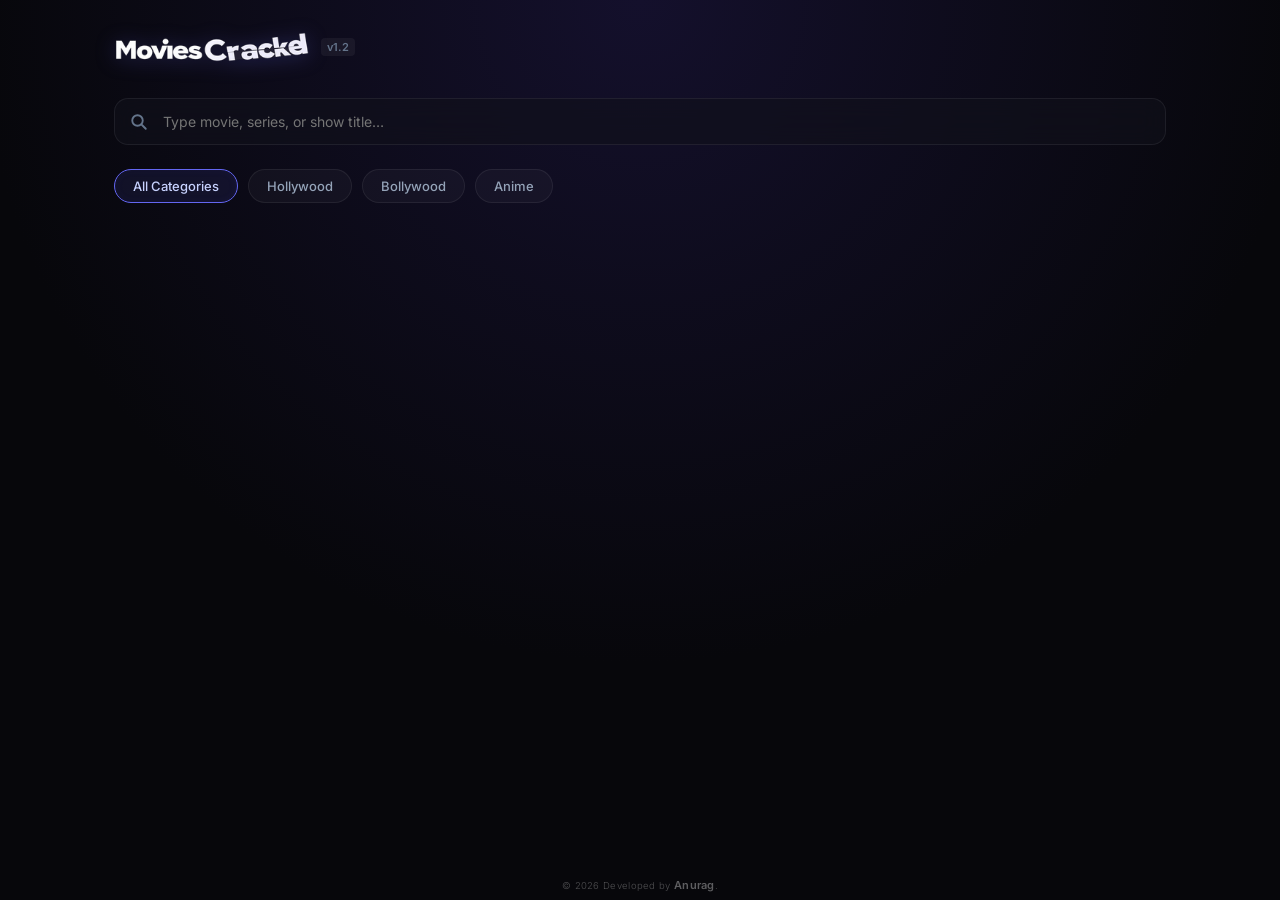
==== commit 2f6f39a1: "refactor: remove homescreen tabs container and update app navigation queries to prevent TypeError" ====
--- a/index.html
+++ b/index.html
@@ -40,11 +40,6 @@
       <div class="brand" onclick="goHome()" title="Go to Home Page">
         <img class="brand-logo" src="[data-uri]" alt="Movies Crackd">
         <span>v1.2</span>
-      </div>
-      
-      <div class="tabs-container">
-        <button class="tab-btn active" onclick="switchTab('search')">Search Engine</button>
-        <button class="tab-btn" onclick="switchTab('direct')">Direct URL</button>
       </div>
     </header>
 
@@ -132,39 +127,7 @@
 
   </div>
 
-  <div class="credits-footer" onclick="openDiagnostics()">© 2026 Developed by <strong>Anurag</strong>.</div>
-
-  <!-- Premium System Diagnostics Modal -->
-  <div id="diagnostics-modal" class="diagnostics-modal" style="display: none;">
-    <div class="diagnostics-backdrop" onclick="closeDiagnostics()"></div>
-    <div class="diagnostics-content">
-      <div class="diagnostics-header">
-        <h3>📊 System Diagnostics & Storage</h3>
-        <button class="close-diag-btn" onclick="closeDiagnostics()">&times;</button>
-      </div>
-      <div class="diagnostics-body">
-        <div class="diag-section">
-          <h4>🌐 Server SSD Storage (Render Free Tier)</h4>
-          <div class="diag-row"><span>Total Project Files Size:</span><strong id="diag-project-size">Loading…</strong></div>
-          <div class="diag-row"><span>IMDb Autocomplete suggestions:</span><strong id="diag-server-suggest">Loading…</strong></div>
-          <div class="diag-row"><span>Cached JPEG Posters:</span><strong id="diag-server-posters">Loading…</strong></div>
-          <div class="diag-row"><span>Trending Showcase Database:</span><strong id="diag-trending-cache">Loading…</strong></div>
-          <div class="diag-row"><span>Server Runtime Clock:</span><strong id="diag-server-time">Loading…</strong></div>
-        </div>
-        
-        <div class="diag-section">
-          <h4>📱 Client Browser Cache (localStorage)</h4>
-          <div class="diag-row"><span>IMDb Autocomplete Entries:</span><strong id="diag-client-suggest">Loading…</strong></div>
-          <div class="diag-row"><span>Total Client Cache Usage:</span><strong id="diag-client-size">Loading…</strong></div>
-        </div>
-        
-        <div class="diag-actions">
-          <button class="diag-btn server-btn" onclick="clearServerCache()">🧹 Clear Server SSD Cache</button>
-          <button class="diag-btn client-btn" onclick="clearClientCache()">📱 Clear Client Local Cache</button>
-        </div>
-      </div>
-    </div>
-  </div>
+  <div class="credits-footer">© 2026 Developed by <strong>Anurag</strong>.</div>
 
   <script src="/static/js/app.js"></script>
 </body>
--- a/static/css/app.css
+++ b/static/css/app.css
@@ -795,6 +795,8 @@
       gap: 10px;
       min-width: 0;
       flex: 1;
+      position: relative;
+      z-index: 2;
     }
 
     .dl-index {
@@ -833,12 +835,74 @@
       align-items: center;
       gap: 10px;
       flex-shrink: 0;
+      position: relative;
+      z-index: 2;
+    }
+
+    /* Premium liquid progress bar background styling */
+    .dl-progress-liquid {
+      position: absolute;
+      top: 0;
+      left: 0;
+      height: 100%;
+      background: linear-gradient(90deg, #059669 0%, #00c853 100%); /* Thick vibrant solid green gradient */
+      z-index: 1;
+      transition: width 1.2s cubic-bezier(0.1, 0.8, 0.25, 1); /* super smooth, slow ease-out transition */
+    }
+
+    .dl-progress-liquid.dl-done-fade {
+      width: 100% !important;
+      opacity: 0;
+      pointer-events: none;
+      transition: width 0.4s cubic-bezier(0.1, 0.8, 0.3, 1), opacity 0.6s ease-in-out 0.4s;
+    }
+
+    /* Wave caps on the leading edge (rotated liquid wave technique) */
+    .dl-wave-1 {
+      position: absolute;
+      top: 50%;
+      right: -38px; /* centered on the rightmost edge */
+      width: 76px;
+      height: 76px;
+      margin-top: -38px; /* center vertically */
+      border-radius: 38% 43% 40% 45%;
+      transform-origin: 50% 50%;
+      background-color: #00c853; /* matches the bright solid green */
+      animation: waveRotate 5s linear infinite;
+      z-index: 2;
+    }
+
+    .dl-progress-liquid.dl-downloading {
+      background: linear-gradient(90deg, #2563eb 0%, #3b82f6 100%); /* Thick vibrant solid blue gradient */
+    }
+    
+    .dl-progress-liquid.dl-downloading .dl-wave-1 {
+      background-color: #3b82f6; /* matches the bright solid blue */
+    }
+
+    @keyframes waveRotate {
+      0% { transform: rotate(0deg); }
+      100% { transform: rotate(360deg); }
     }
 
     .dl-status-compact {
       font-size: 12px;
       font-weight: 600;
       white-space: nowrap;
+    }
+
+    .dl-resolving {
+      animation: resolvePulse 1.2s ease-in-out infinite;
+    }
+
+    @keyframes resolvePulse {
+      0%, 100% { opacity: 1; }
+      50% { opacity: 0.4; }
+    }
+
+    @keyframes dlBtnEntry {
+      0% { opacity: 0; transform: scale(0.92) translateY(4px); }
+      100% { opacity: 1; transform: scale(1) translateY(0); }
     }
 
     .dl-download-btn {
@@ -858,6 +922,7 @@
       text-decoration: none;
       box-shadow: 0 2px 12px rgba(16, 185, 129, 0.25);
       white-space: nowrap;
+      animation: dlBtnEntry 0.45s cubic-bezier(0.16, 1, 0.3, 1) forwards;
     }
 
     .dl-download-btn:hover {
@@ -875,6 +940,7 @@
       transition: all 0.25s;
       border: none;
       cursor: pointer;
+      animation: dlBtnEntry 0.45s cubic-bezier(0.16, 1, 0.3, 1) forwards;
     }
 
     .dl-download-btn-partitioned:hover {
@@ -1666,8 +1732,6 @@
       background: linear-gradient(to right, #07070b 0%, rgba(7, 7, 11, 0) 100%);
       z-index: 10;
       pointer-events: none;
-      will-change: transform;
-      transform: translateZ(0);
     }
 
     .marquee-row-wrapper::after {
@@ -1678,8 +1742,6 @@
       background: linear-gradient(to left, #07070b 0%, rgba(7, 7, 11, 0) 100%);
       z-index: 10;
       pointer-events: none;
-      will-change: transform;
-      transform: translateZ(0);
     }
 
     .marquee-track {
@@ -1723,11 +1785,9 @@
       transform: translateZ(0);
       backface-visibility: hidden;
       -webkit-backface-visibility: hidden;
+      contain: layout style paint; /* Isolate layout — siblings don't recalculate during drag */
       transition: opacity 0.5s cubic-bezier(0.16, 1, 0.3, 1), 
-                  transform 0.5s cubic-bezier(0.16, 1, 0.3, 1), 
-                  width 0.5s cubic-bezier(0.16, 1, 0.3, 1), 
-                  margin-right 0.5s cubic-bezier(0.16, 1, 0.3, 1),
-                  border-color 0.5s cubic-bezier(0.16, 1, 0.3, 1);
+                  transform 0.5s cubic-bezier(0.16, 1, 0.3, 1);
       margin-right: 0;
     }
     
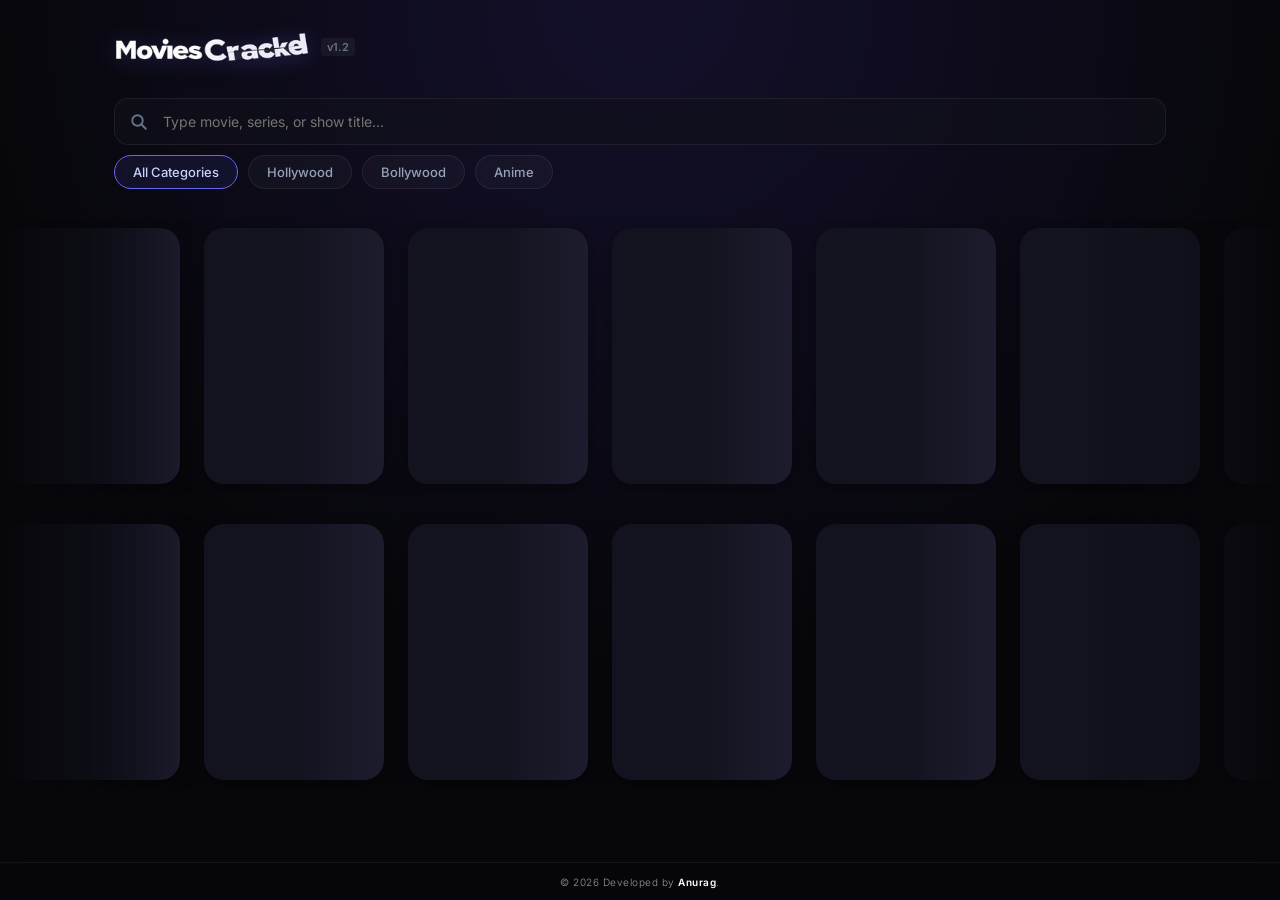
==== commit 55737760: "Add HTML-baked skeleton cards for instant layout on page load, smooth skeleton-to-real transition" ====
--- a/index.html
+++ b/index.html
@@ -66,10 +66,37 @@
         <button class="cat-btn" onclick="selectCategory('Anime')">Anime</button>
       </div>
 
-      <!-- Search Results Movie Card Grid -->
-      <div class="movie-grid" id="search-results">
-        <!-- Renders dynamically -->
+      <!-- Search Results Movie Card Grid (pre-baked skeleton for instant layout) -->
+      <div class="movie-grid" id="search-results" style="display: block;">
+        <div class="showcase-fade-wrapper">
+          <div class="trending-showcase-container active" data-showcase-category="All" data-scrolling="false">
+            <div class="marquee-row-wrapper visible">
+              <div class="marquee-track left">
+                <div class="marquee-group" id="skeleton-group-1"></div>
+                <div class="marquee-group" id="skeleton-group-2"></div>
+              </div>
+            </div>
+            <div class="marquee-row-wrapper visible">
+              <div class="marquee-track right">
+                <div class="marquee-group" id="skeleton-group-3"></div>
+                <div class="marquee-group" id="skeleton-group-4"></div>
+              </div>
+            </div>
+          </div>
+        </div>
       </div>
+      <script>
+        // Immediately inject skeleton cards (runs synchronously, no DOMContentLoaded wait)
+        (function() {
+          var skeletonCard = '<div class="movie-card static-overlay skeleton-card" style="border:none;"><div class="poster-wrap"><div class="skeleton-img"></div></div></div>';
+          var batch = '';
+          for (var i = 0; i < 10; i++) batch += skeletonCard;
+          var ids = ['skeleton-group-1','skeleton-group-2','skeleton-group-3','skeleton-group-4'];
+          for (var j = 0; j < ids.length; j++) {
+            document.getElementById(ids[j]).innerHTML = batch;
+          }
+        })();
+      </script>
 
       <!-- same page detailed quality selection container -->
       <div class="detail-panel" id="detail-panel">
--- a/static/css/app.css
+++ b/static/css/app.css
@@ -28,7 +28,7 @@
 
     html, body {
       max-width: 100%;
-      overflow-x: hidden;
+      overflow-x: hidden !important;
       width: 100%;
     }
 
@@ -38,8 +38,8 @@
       background-attachment: fixed;
       color: var(--text);
       font-family: var(--font-inter);
-      min-height: 100vh;
-      overflow-x: hidden;
+      min-height: 100dvh;
+      overflow-x: hidden !important;
       display: flex;
       flex-direction: column;
       align-items: center;
@@ -67,7 +67,7 @@
       top: 0;
       left: 0;
       width: 100vw;
-      height: 100vh;
+      height: 100dvh;
       z-index: -10;
       opacity: 0;
       transition: opacity 0.8s cubic-bezier(0.16, 1, 0.3, 1);
@@ -102,7 +102,7 @@
     .app-container {
       width: 100%;
       max-width: 1100px;
-      padding: 32px 24px;
+      padding: 32px 24px 70px 24px;
       display: flex;
       flex-direction: column;
       gap: 28px;
@@ -187,7 +187,7 @@
     .view-panel {
       display: none;
       flex-direction: column;
-      gap: 24px;
+      gap: 10px;
       animation: fadeIn 0.4s ease;
     }
 
@@ -546,6 +546,13 @@
       pointer-events: none;
     }
 
+    /* Skeleton cards must bypass showcase opacity/transform transitions — always visible on load */
+    .trending-showcase-container .movie-card.static-overlay.skeleton-card {
+      opacity: 1 !important;
+      transform: none !important;
+      transition: none !important;
+    }
+
     .skeleton-img {
       width: 100%;
       height: 100%;
@@ -845,45 +852,176 @@
       top: 0;
       left: 0;
       height: 100%;
-      background: linear-gradient(90deg, #059669 0%, #00c853 100%); /* Thick vibrant solid green gradient */
+      background: none;
       z-index: 1;
       transition: width 1.2s cubic-bezier(0.1, 0.8, 0.25, 1); /* super smooth, slow ease-out transition */
+      overflow: visible;
+
+      /* CSS variables for default green state */
+      --liquid-color-1: #059669;
+      --liquid-color-2: #00c853;
+      --wave-color-1: rgba(0, 200, 83, 0.35);
+      --wave-color-2: rgba(0, 200, 83, 0.15); /* less bright towards the right */
+      --glow-color: rgba(0, 200, 83, 0.6);
     }
 
     .dl-progress-liquid.dl-done-fade {
       width: 100% !important;
+      background: linear-gradient(90deg, var(--liquid-color-1) 0%, var(--liquid-color-2) 100%) !important;
       opacity: 0;
       pointer-events: none;
       transition: width 0.4s cubic-bezier(0.1, 0.8, 0.3, 1), opacity 0.6s ease-in-out 0.4s;
     }
 
-    /* Wave caps on the leading edge (rotated liquid wave technique) */
-    .dl-wave-1 {
+    .dl-progress-liquid.dl-done-fade .dl-progress-svg,
+    .dl-progress-liquid.dl-done-fade .dl-particles {
+      display: none;
+    }
+
+
+    .dl-progress-liquid.dl-downloading {
+      background: none;
+      --liquid-color-1: #2563eb;
+      --liquid-color-2: #3b82f6;
+      --wave-color-1: rgba(59, 130, 246, 0.35);
+      --wave-color-2: rgba(59, 130, 246, 0.15); /* less bright towards the right */
+      --glow-color: rgba(59, 130, 246, 0.6);
+    }
+
+    /* Premium liquid progress bar SVG styling */
+    .dl-progress-svg {
       position: absolute;
-      top: 50%;
-      right: -38px; /* centered on the rightmost edge */
-      width: 76px;
-      height: 76px;
-      margin-top: -38px; /* center vertically */
-      border-radius: 38% 43% 40% 45%;
+      right: 0;
+      top: 0;
+      height: 100%;
+      width: 2000px;
+      pointer-events: none;
+      filter: drop-shadow(0 0 8px var(--glow-color));
+      z-index: 1;
+      overflow: visible;
+    }
+
+    .wave-path {
       transform-origin: 50% 50%;
-      background-color: #00c853; /* matches the bright solid green */
-      animation: waveRotate 5s linear infinite;
-      z-index: 2;
-    }
-
-    .dl-progress-liquid.dl-downloading {
-      background: linear-gradient(90deg, #2563eb 0%, #3b82f6 100%); /* Thick vibrant solid blue gradient */
-    }
-    
-    .dl-progress-liquid.dl-downloading .dl-wave-1 {
-      background-color: #3b82f6; /* matches the bright solid blue */
-    }
-
-    @keyframes waveRotate {
-      0% { transform: rotate(0deg); }
-      100% { transform: rotate(360deg); }
-    }
+    }
+
+    .wave-1 {
+      animation: waveFlow1 4s linear infinite;
+    }
+
+    .wave-2 {
+      animation: waveFlow2 7s linear infinite;
+    }
+
+    /* Vertical wave path animations at different times/directions */
+    .vertical-wave-path {
+      transform-origin: 50% 50%;
+    }
+
+    .vertical-wave-1 {
+      animation: verticalWave1 3s linear infinite;
+    }
+
+    .vertical-wave-2 {
+      animation: verticalWave2 4.5s linear infinite;
+    }
+
+    .vertical-wave-3 {
+      animation: verticalWave3 6s linear infinite;
+    }
+
+    @keyframes verticalWave1 {
+      0% { transform: translateY(0); }
+      100% { transform: translateY(60px); }
+    }
+
+    @keyframes verticalWave2 {
+      0% { transform: translateY(0); }
+      100% { transform: translateY(-60px); }
+    }
+
+    @keyframes verticalWave3 {
+      0% { transform: translateY(0); }
+      100% { transform: translateY(60px); }
+    }
+
+    @keyframes waveFlow1 {
+      0% { transform: translateX(0); }
+      100% { transform: translateX(-200px); }
+    }
+
+    @keyframes waveFlow2 {
+      0% { transform: translateX(0); }
+      100% { transform: translateX(-260px); }
+    }
+
+    /* Particles floating at the leading edge */
+    .dl-particles {
+      position: absolute;
+      top: 0;
+      right: 0; /* Align with the leading edge */
+      width: 40px;
+      height: 100%;
+      pointer-events: none;
+      overflow: visible;
+      z-index: 3;
+    }
+
+    .dl-particle {
+      position: absolute;
+      width: 3.5px;
+      height: 3.5px;
+      background-color: var(--liquid-color-2);
+      border-radius: 50%;
+      box-shadow: 0 0 6px var(--liquid-color-2);
+      opacity: 0;
+    }
+
+    .dl-particle-1 {
+      top: 20%;
+      animation: floatParticle1 3s ease-in-out infinite;
+    }
+    .dl-particle-2 {
+      top: 45%;
+      animation: floatParticle2 2.5s ease-in-out infinite 0.8s;
+    }
+    .dl-particle-3 {
+      top: 70%;
+      animation: floatParticle3 3.5s ease-in-out infinite 0.4s;
+    }
+    .dl-particle-4 {
+      top: 35%;
+      animation: floatParticle4 2.8s ease-in-out infinite 1.2s;
+    }
+
+    @keyframes floatParticle1 {
+      0% { transform: translate(0, 0) scale(1); opacity: 0; }
+      10% { opacity: 0.8; }
+      80% { opacity: 0.8; }
+      100% { transform: translate(25px, -10px) scale(0); opacity: 0; }
+    }
+
+    @keyframes floatParticle2 {
+      0% { transform: translate(0, 0) scale(1); opacity: 0; }
+      10% { opacity: 0.9; }
+      80% { opacity: 0.9; }
+      100% { transform: translate(35px, 5px) scale(0); opacity: 0; }
+    }
+
+    @keyframes floatParticle3 {
+      0% { transform: translate(0, 0) scale(1); opacity: 0; }
+      10% { opacity: 0.7; }
+      80% { opacity: 0.7; }
+      100% { transform: translate(20px, 12px) scale(0); opacity: 0; }
+    }
+
+    @keyframes floatParticle4 {
+      0% { transform: translate(0, 0) scale(1); opacity: 0; }
+      10% { opacity: 0.85; }
+      80% { opacity: 0.85; }
+      100% { transform: translate(30px, -6px) scale(0); opacity: 0; }
+    }
+
 
     .dl-status-compact {
       font-size: 12px;
@@ -1426,7 +1564,7 @@
       }
 
       .app-container {
-        padding: 16px 12px;
+        padding: 16px 12px 70px 12px !important;
         gap: 16px;
         max-width: 100%;
         overflow-x: hidden !important;
@@ -1694,20 +1832,85 @@
       }
     }
 
-    /* ── Showcase Marquee Premium Styles ── */
+    #search-results {
+      position: relative;
+    }
+
+    .showcase-fade-wrapper {
+      display: grid;
+      grid-template-columns: 1fr;
+      grid-template-rows: 1fr;
+      width: 100%;
+      position: relative;
+    }
+
     .trending-showcase-container {
+      grid-column: 1;
+      grid-row: 1;
       display: flex;
       flex-direction: column;
       gap: 20px;
       padding: 15px 0 40px 0;
       width: 100vw;
+      overflow: hidden;
       position: relative;
       left: 50%;
       right: 50%;
       margin-left: -50vw;
       margin-right: -50vw;
-      overflow: hidden;
-      animation: fadeIn 0.6s cubic-bezier(0.16, 1, 0.3, 1);
+      
+      pointer-events: none;
+      visibility: hidden;
+      /* On exit, delay visibility toggle to allow cards to finish scaling out (0.8s) */
+      transition: visibility 0s 0.8s;
+    }
+
+    .trending-showcase-container.active {
+      pointer-events: auto;
+      visibility: visible;
+      /* On entry, activate visibility instantly */
+      transition: visibility 0s 0s;
+    }
+
+    /* Card entrance/exit animations with smooth scale */
+    /* Must target .static-overlay to win specificity over line ~1954 */
+    .trending-showcase-container .movie-card.static-overlay {
+      opacity: 0 !important;
+      transform: scale(0.82) !important;
+      transition: opacity 0.55s ease-out,
+                  transform 0.6s cubic-bezier(0.22, 1, 0.36, 1) !important;
+    }
+
+    .trending-showcase-container.active .movie-card.static-overlay {
+      opacity: 1 !important;
+      transform: scale(1) !important;
+    }
+
+    /* Stagger the rows slightly for a fluid wave effect */
+    .trending-showcase-container .marquee-row-wrapper:nth-child(2) .movie-card.static-overlay {
+      transition-delay: 100ms;
+    }
+
+    /* Keep hover zoom effects snappy and responsive */
+    .trending-showcase-container.active .movie-card.static-overlay:hover {
+      transform: scale(1.05) translate3d(0, -6px, 0) !important;
+      transition: transform 0.22s cubic-bezier(0.25, 1, 0.5, 1), opacity 0.2s ease !important;
+      transition-delay: 0ms !important;
+      z-index: 12;
+    }
+
+    /* iOS Low Power Mode / reduced-motion: drop scale, use fast opacity-only fade */
+    @media (prefers-reduced-motion: reduce) {
+      .trending-showcase-container .movie-card.static-overlay {
+        transform: none !important;
+        transition: opacity 0.25s ease !important;
+      }
+      .trending-showcase-container.active .movie-card.static-overlay {
+        transform: none !important;
+      }
+      .trending-showcase-container .marquee-row-wrapper:nth-child(2) .movie-card.static-overlay {
+        transition-delay: 0ms;
+      }
     }
 
     .marquee-row-wrapper {
@@ -1781,13 +1984,9 @@
       backdrop-filter: none !important;
       -webkit-backdrop-filter: none !important;
       box-shadow: 0 4px 20px rgba(0, 0, 0, 0.35);
-      will-change: transform;
-      transform: translateZ(0);
       backface-visibility: hidden;
       -webkit-backface-visibility: hidden;
       contain: layout style paint; /* Isolate layout — siblings don't recalculate during drag */
-      transition: opacity 0.5s cubic-bezier(0.16, 1, 0.3, 1), 
-                  transform 0.5s cubic-bezier(0.16, 1, 0.3, 1);
       margin-right: 0;
     }
     
@@ -2029,31 +2228,49 @@
     }
 
     .credits-footer {
-      position: absolute;
-      bottom: 8px;
-      left: 50%;
-      transform: translateX(-50%);
+      position: fixed;
+      bottom: 0;
+      left: 0;
+      right: 0;
+      width: 100%;
+      height: 38px;
+      background: rgba(7, 7, 11, 0.7);
+      backdrop-filter: blur(12px);
+      -webkit-backdrop-filter: blur(12px);
+      border-top: 1px solid rgba(255, 255, 255, 0.05);
       text-align: center;
+      line-height: 38px;
       margin: 0;
       font-family: 'Inter', sans-serif;
-      font-size: 9.5px;
+      font-size: 10px;
       font-weight: 300;
-      color: #d6d6d6;
-      opacity: 0.35;
-      letter-spacing: 0.3px;
+      color: rgba(255, 255, 255, 0.6);
+      letter-spacing: 0.5px;
       pointer-events: auto;
       cursor: pointer;
       user-select: none;
       white-space: nowrap;
-      z-index: 10;
-      transition: opacity 0.2s, transform 0.2s;
+      z-index: 9999;
+      transition: all 0.3s cubic-bezier(0.16, 1, 0.3, 1);
     }
     .credits-footer:hover {
-      opacity: 0.95;
-      transform: translateX(-50%) scale(1.02);
+      background: rgba(12, 12, 20, 0.85);
+      color: #ffffff;
+      border-top: 1px solid rgba(99, 102, 241, 0.2);
+    }
+
+    /* Enforce unscrollability on the main home page only on mobile devices */
+    @media (max-width: 768px) {
+      html.home-page-active, body.home-page-active {
+        overflow: hidden !important;
+        height: 100dvh !important;
+        min-height: 100dvh !important;
+        max-height: 100dvh !important;
+        overscroll-behavior: none !important;
+      }
     }
     .credits-footer strong {
-      font-size: 11px;
+      font-size: 10px;
       font-weight: 600;
       color: #ffffff;
     }
